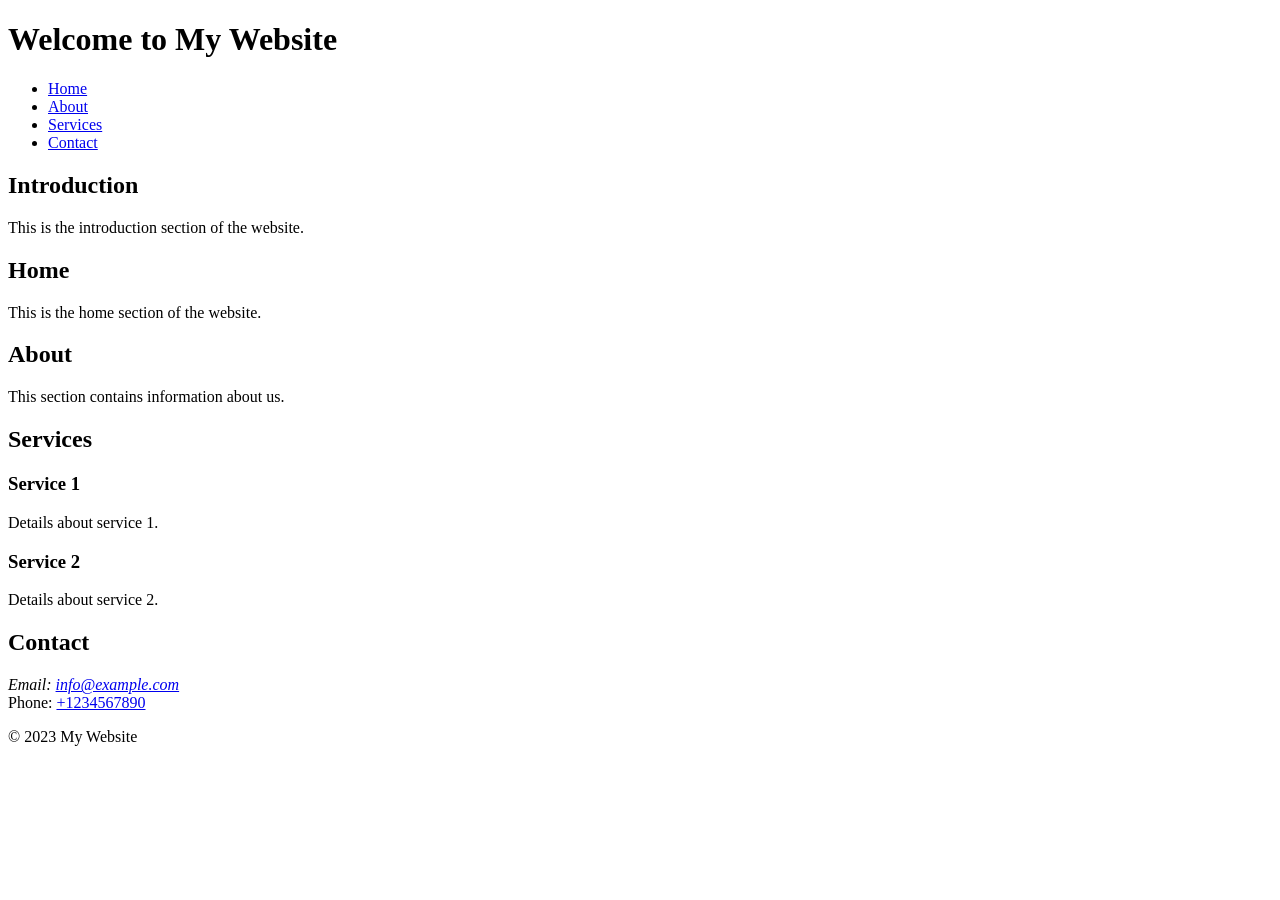
==== 1/index.html @ fe0c311d "Initial Commit" ====
<!DOCTYPE html>
<html lang="en">
  <head>
    <meta charset="UTF-8" />
    <meta name="viewport" content="width=device-width, initial-scale=1.0" />
  </head>
  <body>
    <header>
      <h1>Welcome to My Website</h1>
      <nav>
        <ul>
          <li><a href="#home">Home</a></li>
          <li><a href="#about">About</a></li>
          <li><a href="#services">Services</a></li>
          <li><a href="#contact">Contact</a></li>
        </ul>
      </nav>
    </header>

    <main>
      <section>
        <h1>Introduction</h1>
        <p>This is the introduction section of the website.</p>
      </section>

      <section id="home">
        <h2>Home</h2>
        <p>This is the home section of the website.</p>
      </section>

      <section id="about">
        <h2>About</h2>
        <p>This section contains information about us.</p>
      </section>

      <section id="services">
        <h2>Services</h2>
        <div>
          <h3>Service 1</h3>
          <p>Details about service 1.</p>
        </div>
        <div>
          <h3>Service 2</h3>
          <p>Details about service 2.</p>
        </div>
      </section>

      <section id="contact">
        <h2>Contact</h2>

        <address>
          Email: <a href="mailto:info@example.com">info@example.com</a>
        </address>
        <phone>Phone: <a href="tel:+1234567890">+1234567890</a></phone>
      </section>
    </main>

    <footer>
      <p>&copy; 2023 My Website</p>
    </footer>
  </body>
</html>
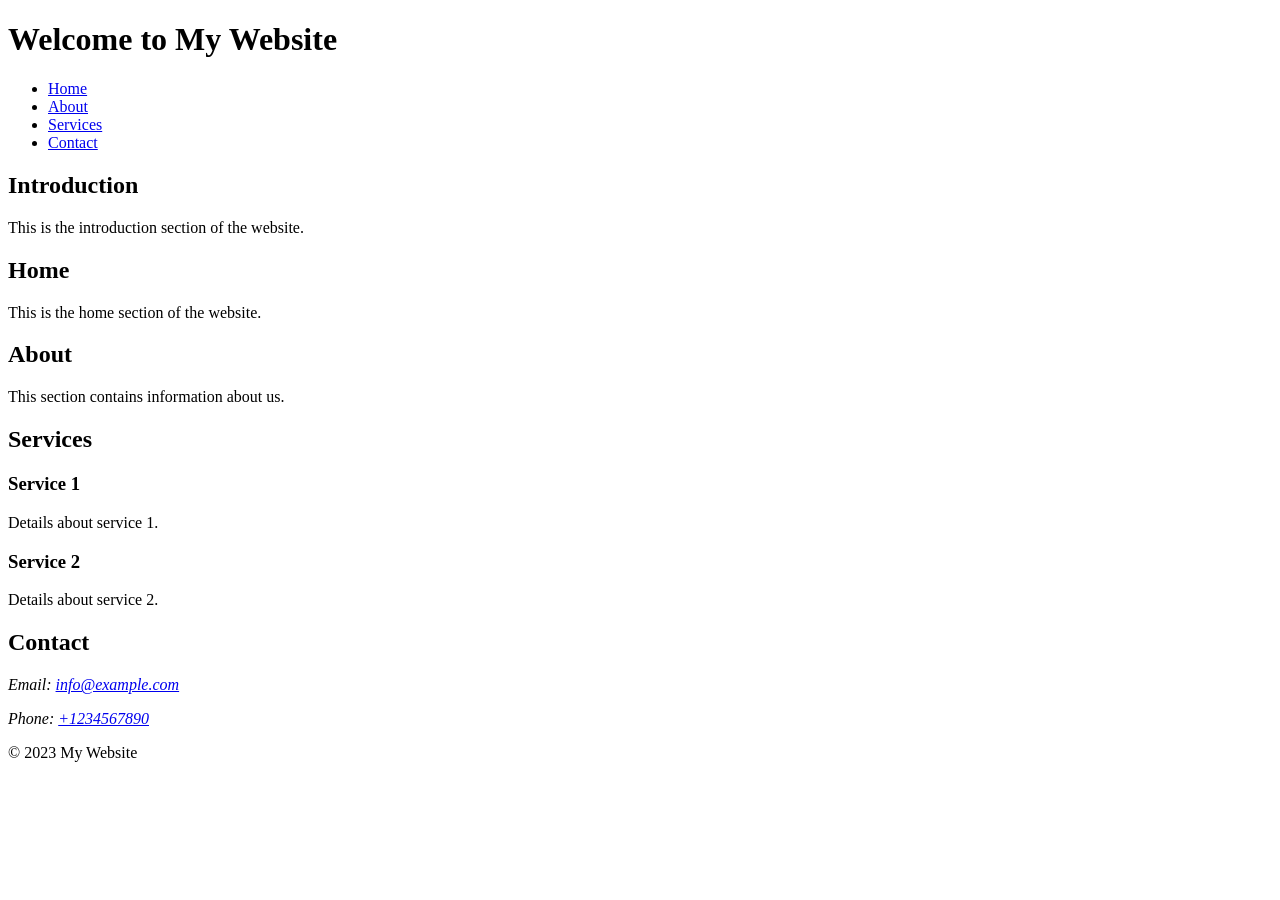
==== commit b03a3c2c: "initial commit" ====
--- a/1/index.html
+++ b/1/index.html
@@ -19,7 +19,7 @@
 
     <main>
       <section>
-        <h1>Introduction</h1>
+        <h2>Introduction</h2>
         <p>This is the introduction section of the website.</p>
       </section>
 
@@ -35,23 +35,23 @@
 
       <section id="services">
         <h2>Services</h2>
-        <div>
+        <article>
           <h3>Service 1</h3>
           <p>Details about service 1.</p>
-        </div>
-        <div>
+        </article>
+        <article>
           <h3>Service 2</h3>
           <p>Details about service 2.</p>
-        </div>
+        </article>
       </section>
 
       <section id="contact">
         <h2>Contact</h2>
 
         <address>
-          Email: <a href="mailto:info@example.com">info@example.com</a>
+          <p>Email: <a href="mailto:info@example.com">info@example.com</a></p>
+          <p>Phone: <a href="tel:+1234567890">+1234567890</a></p>
         </address>
-        <phone>Phone: <a href="tel:+1234567890">+1234567890</a></phone>
       </section>
     </main>
 
